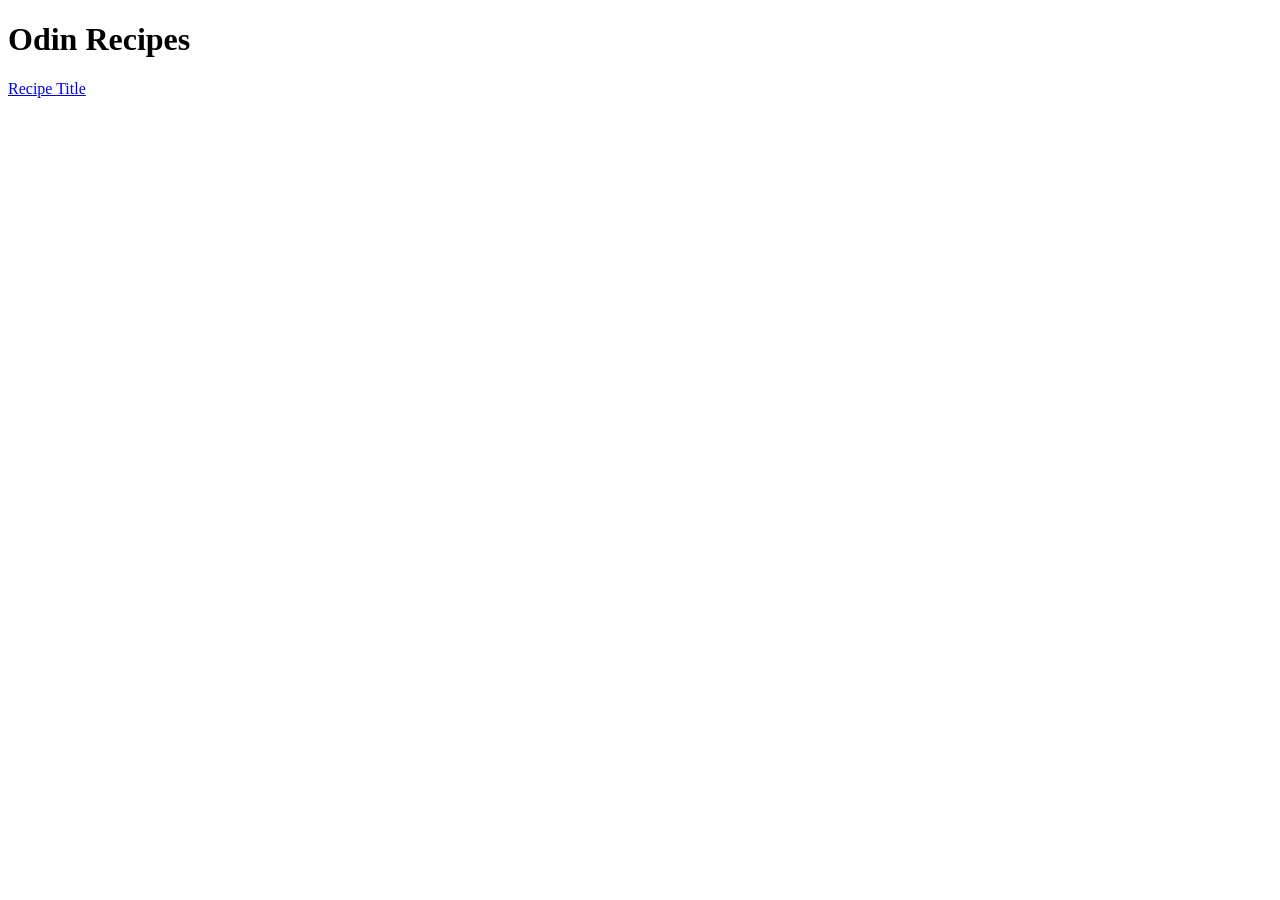
==== index.html @ 206850b1 "set up basic website structure" ====
<!DOCTYPE html>
<html lang="en">
<head>
    <meta charset="UTF-8">
    <meta name="viewport" content="width=device-width, initial-scale=1.0">
    <title>Odin Recipes</title>
</head>
<body>
    <h1>Odin Recipes</h1>
    <a href="recipes/pizza.html">Recipe Title</a>

</body>
</html>
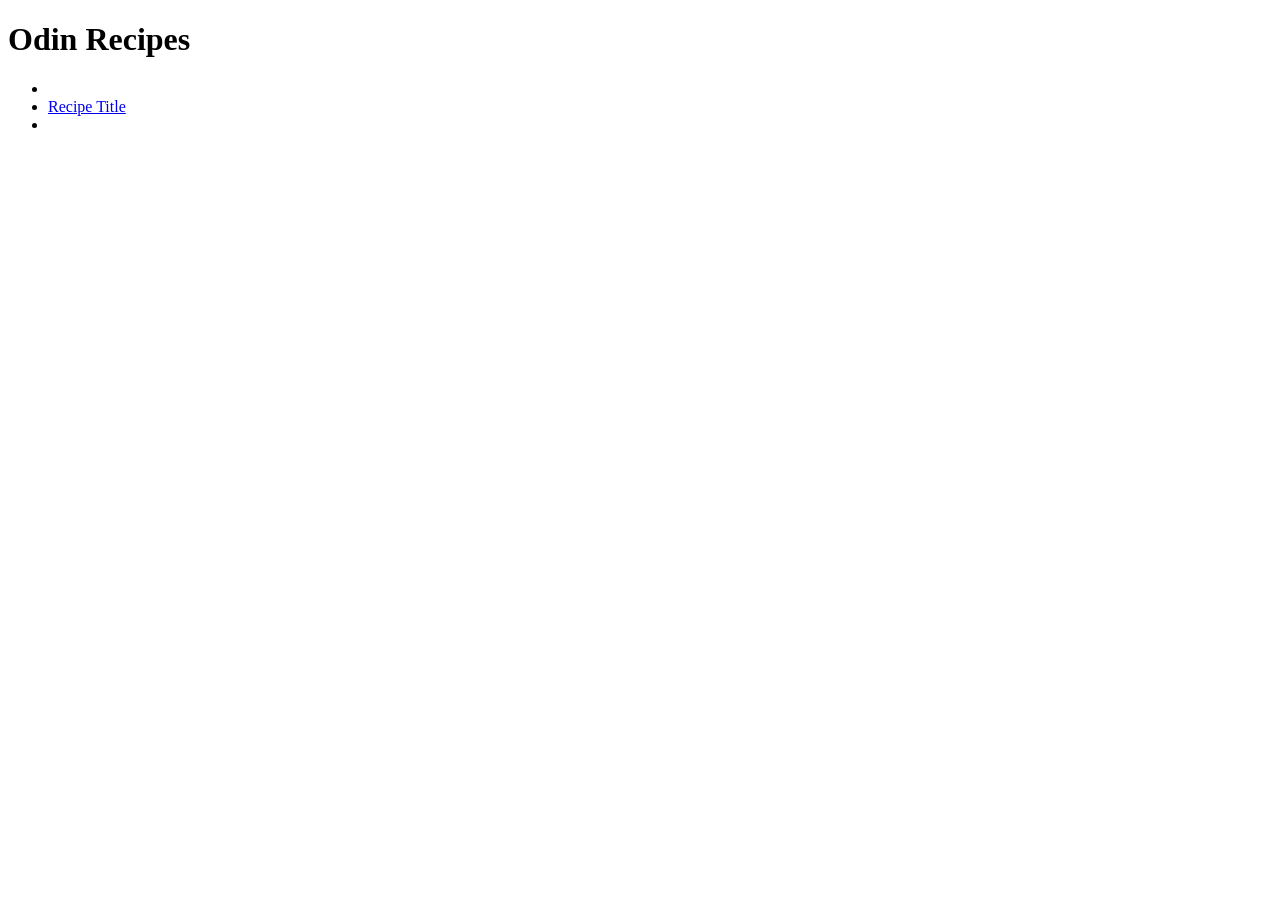
==== commit e0c4d251: "add tacos-slaw page and its content" ====
--- a/index.html
+++ b/index.html
@@ -7,7 +7,19 @@
 </head>
 <body>
     <h1>Odin Recipes</h1>
-    <a href="recipes/pizza.html">Recipe Title</a>
+    <ul>
+        <li>
+
+        </li>
+        <li>
+            <a href="recipes/carrot-salad.html">Recipe Title</a>
+        </li>
+        <li>
+            
+        </li>
+
+    </ul>
+    
 
 </body>
 </html>
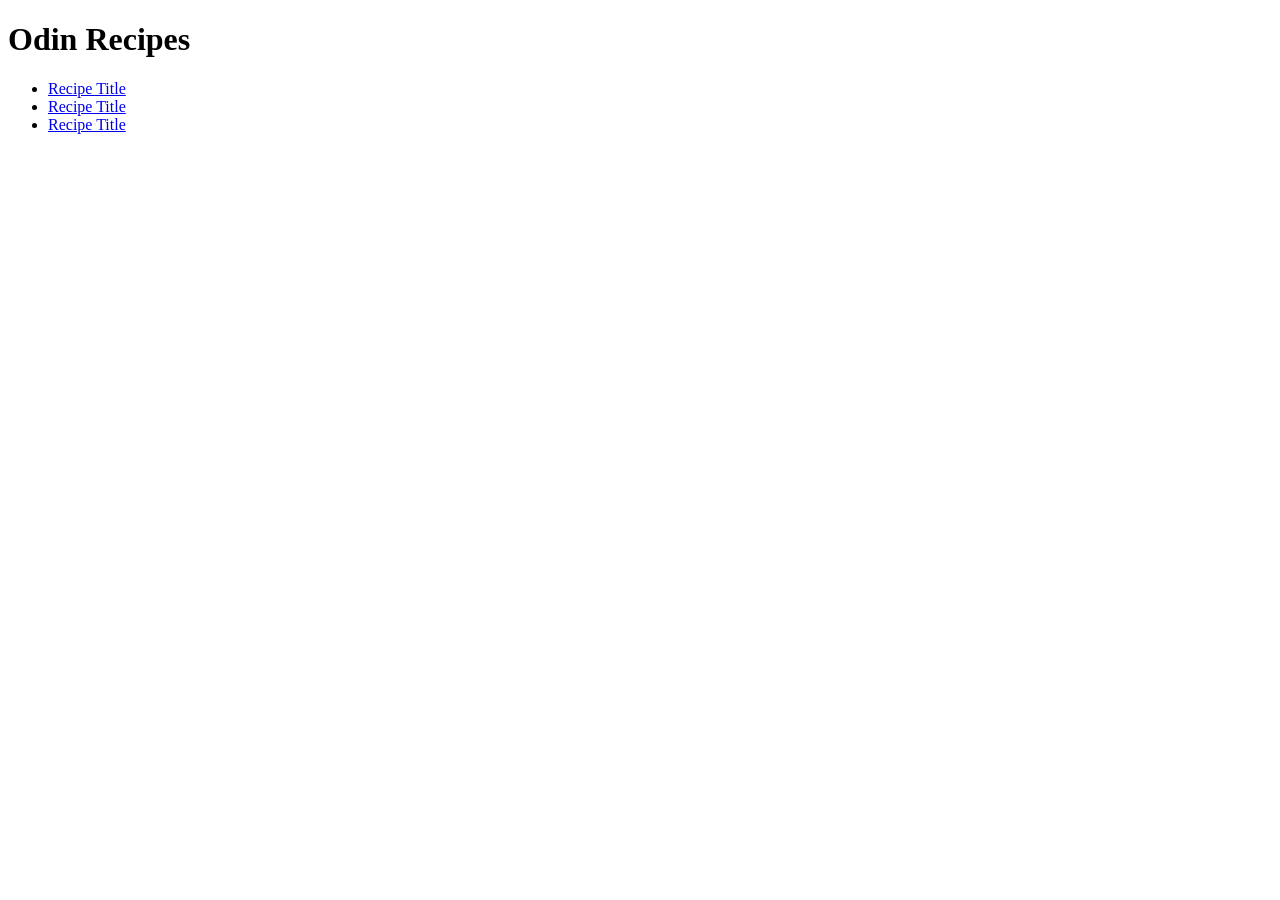
==== commit 68b78a6f: "add links to recipes on index.html" ====
--- a/index.html
+++ b/index.html
@@ -9,13 +9,13 @@
     <h1>Odin Recipes</h1>
     <ul>
         <li>
-
+            <a href="recipes/hot-chocolate.html">Recipe Title</a>
         </li>
         <li>
             <a href="recipes/carrot-salad.html">Recipe Title</a>
         </li>
         <li>
-            
+            <a href="recipes/taco-slaw.html">Recipe Title</a>
         </li>
 
     </ul>
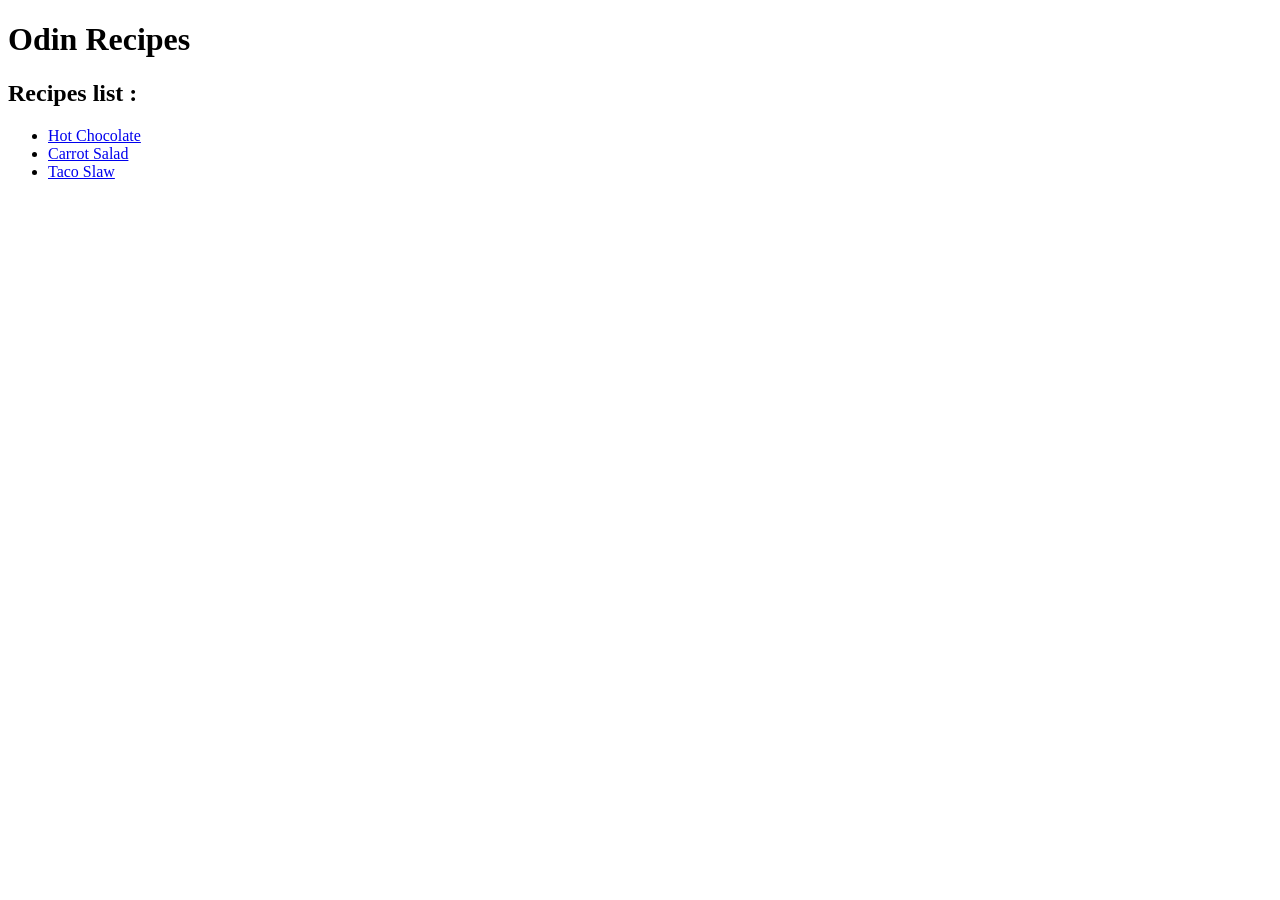
==== commit 9f392c8a: "replace placeholder content on the index page" ====
--- a/index.html
+++ b/index.html
@@ -7,15 +7,16 @@
 </head>
 <body>
     <h1>Odin Recipes</h1>
+    <h2>Recipes list :</h2>
     <ul>
         <li>
-            <a href="recipes/hot-chocolate.html">Recipe Title</a>
+            <a href="recipes/hot-chocolate.html">Hot Chocolate</a>
         </li>
         <li>
-            <a href="recipes/carrot-salad.html">Recipe Title</a>
+            <a href="recipes/carrot-salad.html">Carrot Salad</a>
         </li>
         <li>
-            <a href="recipes/taco-slaw.html">Recipe Title</a>
+            <a href="recipes/taco-slaw.html">Taco Slaw</a>
         </li>
 
     </ul>
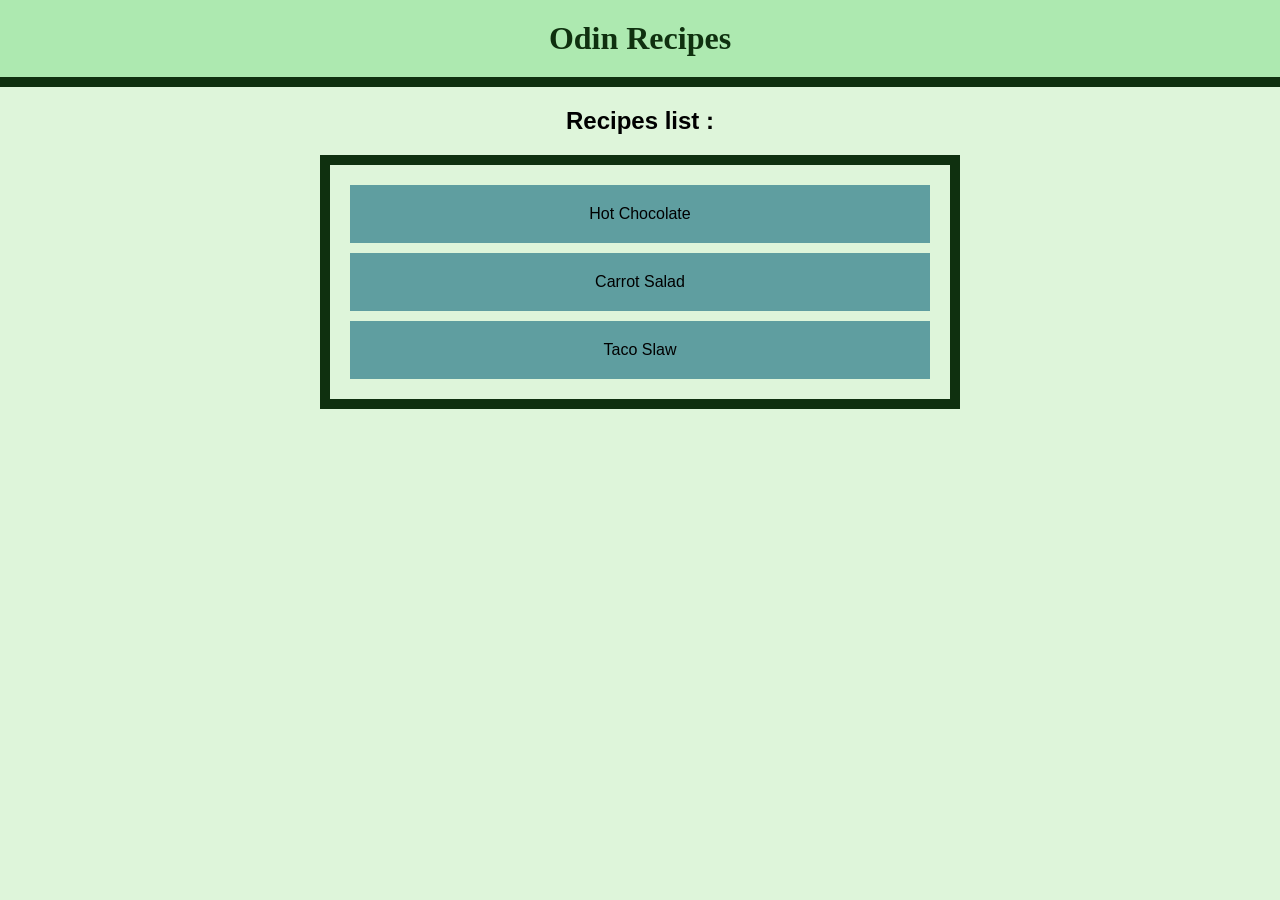
==== commit bf51156f: "style index page" ====
--- a/index.html
+++ b/index.html
@@ -4,9 +4,10 @@
     <meta charset="UTF-8">
     <meta name="viewport" content="width=device-width, initial-scale=1.0">
     <title>Odin Recipes</title>
+    <link rel="stylesheet" href="homepage.css">
 </head>
 <body>
-    <h1>Odin Recipes</h1>
+    <h1 class="header">Odin Recipes</h1>
     <h2>Recipes list :</h2>
     <ul>
         <li>
--- a/homepage.css
+++ b/homepage.css
@@ -0,0 +1,47 @@
+*{
+    font-family: 'Franklin Gothic Medium', 'Arial Narrow', Arial, sans-serif;
+    margin : 0;
+    background-color: rgb(222, 245, 218);
+}
+
+h1.header {
+    background-color: rgb(173, 233, 176);
+    padding : 20px;
+    text-align: center;
+    font-family: 'Lucida Sans';
+    color : rgb(15, 48, 15);
+    border-bottom: 10px solid rgb(15, 48, 15);
+}
+
+h2{
+    padding: 20px;
+    text-align: center;
+    font-family: Arial;
+}
+
+ul{
+    margin : auto;
+    max-width: 600px;
+    padding : 10px;
+    border: 10px solid rgb(15, 48, 15); 
+    list-style-type:none;
+}
+
+li {
+    text-align: center;
+}
+
+a {
+    color : black;
+    padding : 20px;
+    display: block;
+    background-color: cadetblue;
+    text-decoration: none;
+    margin: 10px;
+    
+}
+
+a:hover{
+    color:aliceblue;
+    background-color: rgb(57, 75, 75);
+}
